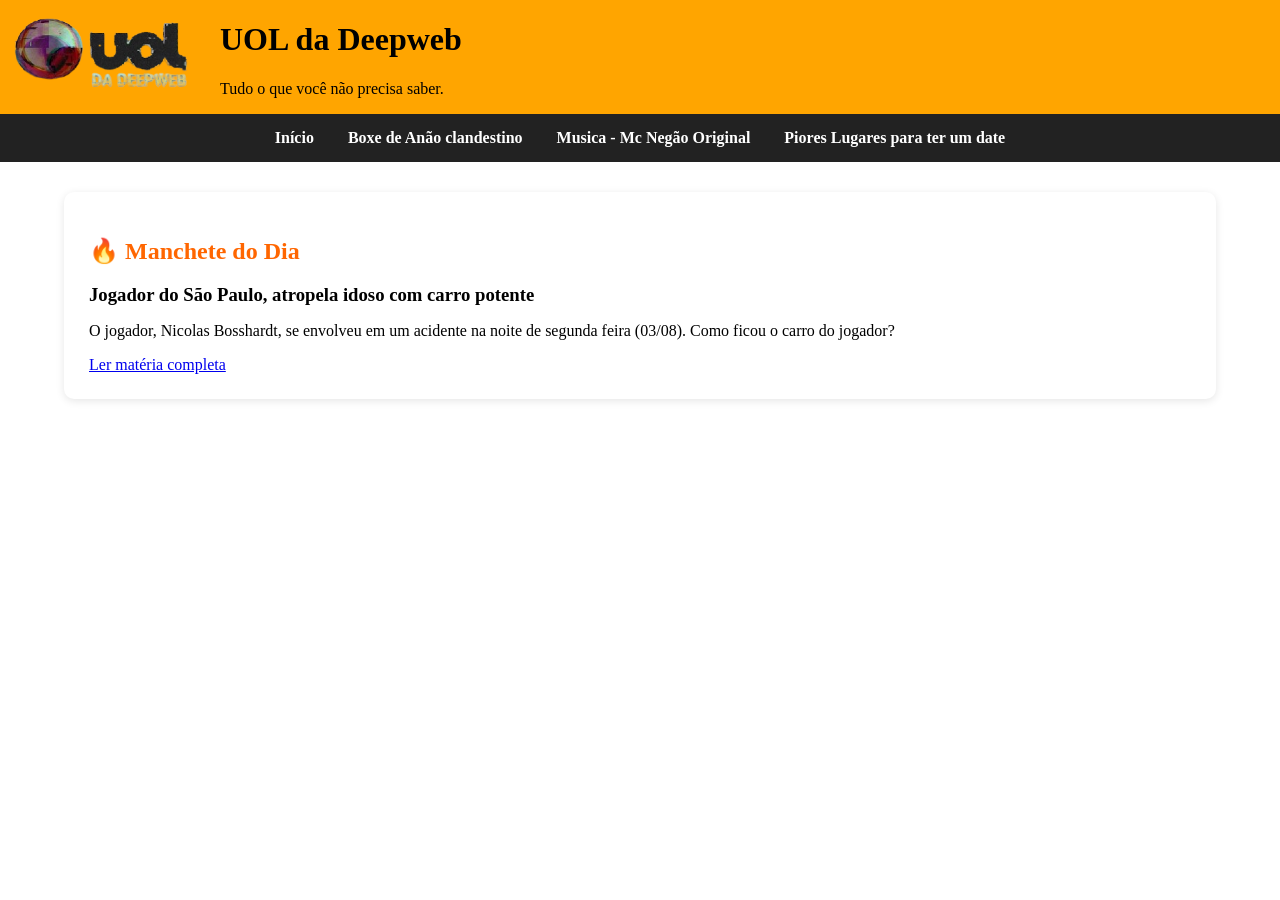
==== teste/index.html @ 15440b71 "Atualização do codigo" ====
<!DOCTYPE html>
<html lang="pt-BR">
<head>
    <meta charset="UTF-8">
    <meta name="viewport" content="width=device-width, initial-scale=1.0">
    <title>UOL da Deepweb</title>

    <link rel="stylesheet" href="style.css">
</head>
<body>

    <header>
        <div class="topo">
            <img src="../Imagens/imagen_uol-removebg-preview (1).png" alt="Logo UOL da Deepweb" class="logo">

            <div>
                <h1>UOL da Deepweb</h1>
                <p class="slogan">Tudo o que você não precisa saber.</p>
            </div>
        </div>

        <nav>
            <div class="menu">
                <a href="index.html">Início</a>
                <a href="../Boxe Clandestino de Anões/boxe_anão.html">Boxe de Anão clandestino</a>
                <a href="#">Musica - Mc Negão Original</a>
                <a href="#">Piores Lugares para ter um date</a>
            </div>
        </nav>
    </header>

    <main>

        <section class="destaque">
            <h2>🔥 Manchete do Dia</h2>

            <h3>Jogador do São Paulo, atropela idoso com carro potente</h3>

            <p>
                O jogador, Nicolas Bosshardt, se envolveu em um acidente na noite de segunda feira (03/08). Como ficou o carro do jogador?
            </p>
            <a class="botao" href="../Manchetes Aleatorias/Jogador.html">Ler matéria completa</a>
        </section>

        

</body>
</html>
---- teste/style.css ----
/*Isso serve para colocar a imagem e o titulo na mesma linha e se alinharem*/
.topo {
    display: flex;
    align-items: center;
    gap: 20px;
}

.topo{
    background-color: #FFA500;
}

body {
    margin: 0;
}
.logo{
    width: 200px;
    height: auto;
}

.menu{
    background-color:#222;
    padding:15px;
    text-align:center;
}
.menu a{
    color:white;
    text-decoration:none;
    margin:0 15px;
    font-weight:bold;
}
nav a:hover{
    color:#FFA500;
}

main{
    width:90%;
    max-width:120   0px;
    margin:30px auto;
}

.destaque{
    background:white;
    padding:25px;
    border-radius:10px;
    margin-bottom:30px;
    box-shadow:0 2px 8px rgba(0,0,0,0.1);
}

.destaque h2{
    color:#ff6600;
    margin-bottom:15px;
}

.destaque h3{
    margin-bottom:10px;
}

.destaque a:hover{
    color: #ff6600;
}
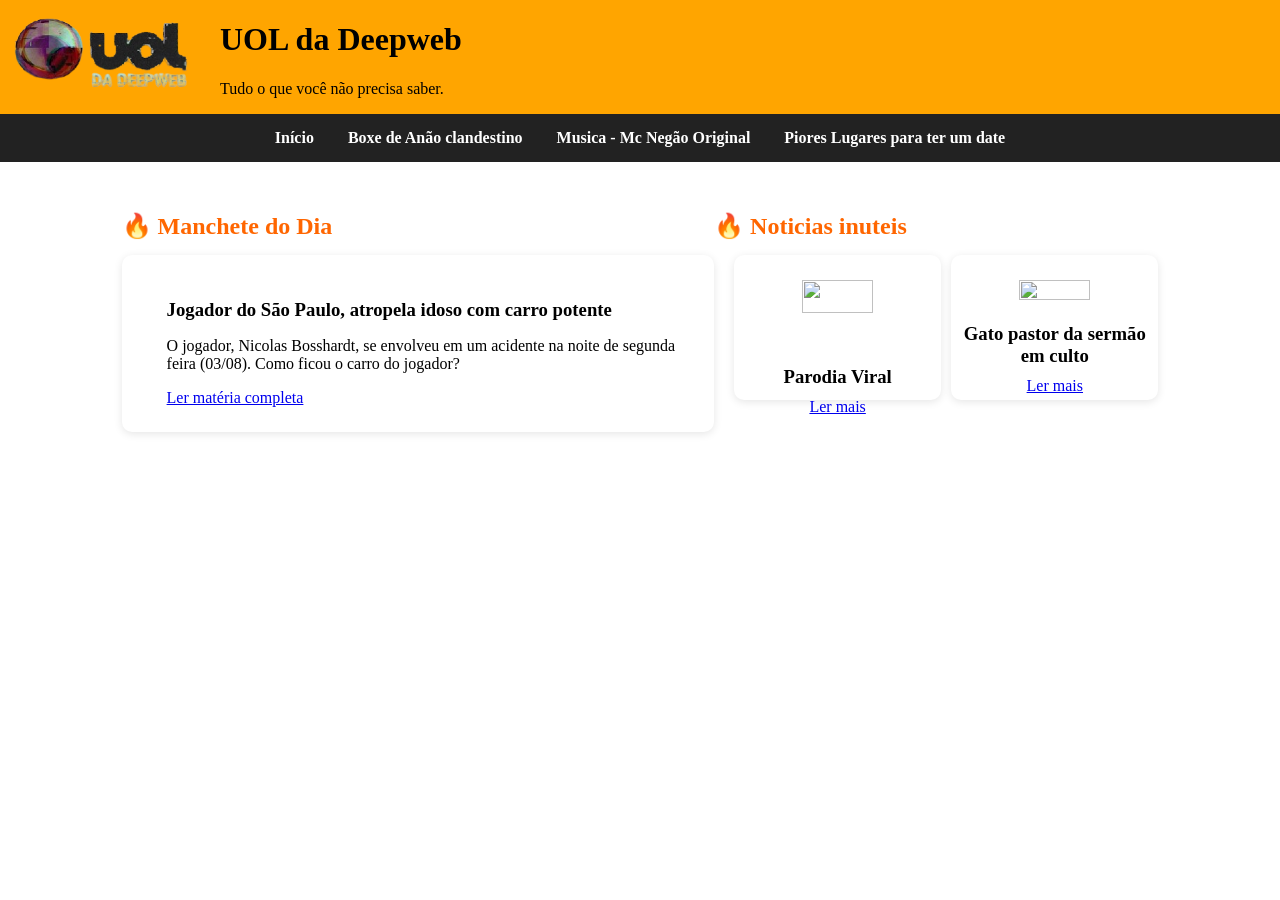
==== commit 5e4257d2: "atualização do projeto" ====
--- a/teste/index.html
+++ b/teste/index.html
@@ -33,16 +33,55 @@
     <main>
 
         <section class="destaque">
-            <h2>🔥 Manchete do Dia</h2>
+            
+            <div class="manchetes">
+                
+                 <h2>🔥 Manchete do Dia</h2>
+                <div class="noticia">
+                        <div class="imagem">
+                            <img src="https://encrypted-tbn0.gstatic.com/images?q=tbn:ANd9GcQaeXK0YO7NNx7rY4TBBhhSugOG5okw9TlJd1AnKgrvJA&s=10" alt="">
+                        </div>
+                    <div>
 
-            <h3>Jogador do São Paulo, atropela idoso com carro potente</h3>
+                        <h3>Jogador do São Paulo, atropela idoso com carro potente</h3>
 
-            <p>
-                O jogador, Nicolas Bosshardt, se envolveu em um acidente na noite de segunda feira (03/08). Como ficou o carro do jogador?
-            </p>
-            <a class="botao" href="../Manchetes Aleatorias/Jogador.html">Ler matéria completa</a>
+                        <p>
+                            O jogador, Nicolas Bosshardt, se envolveu em um acidente na noite de segunda feira (03/08). Como ficou o carro do jogador?
+                        </p>
+                        <a class="botao" href="../Manchetes Aleatorias/Jogador.html">Ler matéria completa</a>
+                    </div>
+                </div>
+
+                
+            </div>
+
+            
+
+            <div class="inuteis"> 
+                <h2>🔥 Noticias inuteis</h2>
+
+                <div class="cards">
+                
+                    <div class="card">
+                        <img src="https://encrypted-tbn0.gstatic.com/images?q=tbn:ANd9GcRHoJ5iIeblP34fbq7ElgwUQ1ov5ftumJMLy3E9HEOfbNYkEgez0T1uJVU&s=10" alt="">
+                        <h3>Parodia Viral</h3>
+                        <a href="../Manchetes Aleatorias/Parodia.html">Ler mais</a>
+                    </div>
+
+                    <div class="card">
+                        <div class="img2">
+                            <img src="https://encrypted-tbn0.gstatic.com/images?q=tbn:ANd9GcTV-R-su-cEmHysq1pc-bBkWNIrzZ1cQe98Aov6ucOB5A&s=10" alt="">
+                        <div>
+                        <h3>Gato pastor da sermão em culto</h3>
+                        <a href="../Manchetes Aleatorias/Gato.html">Ler mais</a>
+                    </div>
+                </div>
+            </div>
+
+
         </section>
 
+        
         
 
 </body>
--- a/teste/style.css
+++ b/teste/style.css
@@ -39,13 +39,61 @@
 }
 
 .destaque{
+    display: flex;
+    align-items: flex-start;
+    gap: 0px;
+    width: 90%;
+    margin: 10px auto;
+}
+.destaque img{
+    width: 200px;
+    height: auto;
+}
+
+.manchetes {
+    width: 60%;
+}
+
+.inuteis {
+    width: 45%;
+}
+.noticia {
     background:white;
     padding:25px;
     border-radius:10px;
     margin-bottom:30px;
     box-shadow:0 2px 8px rgba(0,0,0,0.1);
+    display: flex;
+    gap: 20px;
 }
 
+.cards{
+    display: grid;
+    grid-template-columns: 1fr 1fr;
+    gap: 10px;
+    padding-left: 20px;
+}
+
+.card {
+    background: white;
+    padding: 5px;
+    border-radius: 10px;
+    text-align: center;
+    box-shadow: 0 2px 8px rgba(0,0,0,0.1);
+}
+
+.card img{
+    width: 60%;
+    height: 50%;
+    padding-bottom: 0px;
+    padding-top: 20px;
+
+
+}
+.img2 img{
+    width: 64   %;
+    height: 50%;
+}
 .destaque h2{
     color:#ff6600;
     margin-bottom:15px;
@@ -57,4 +105,4 @@
 
 .destaque a:hover{
     color: #ff6600;
-}+}
